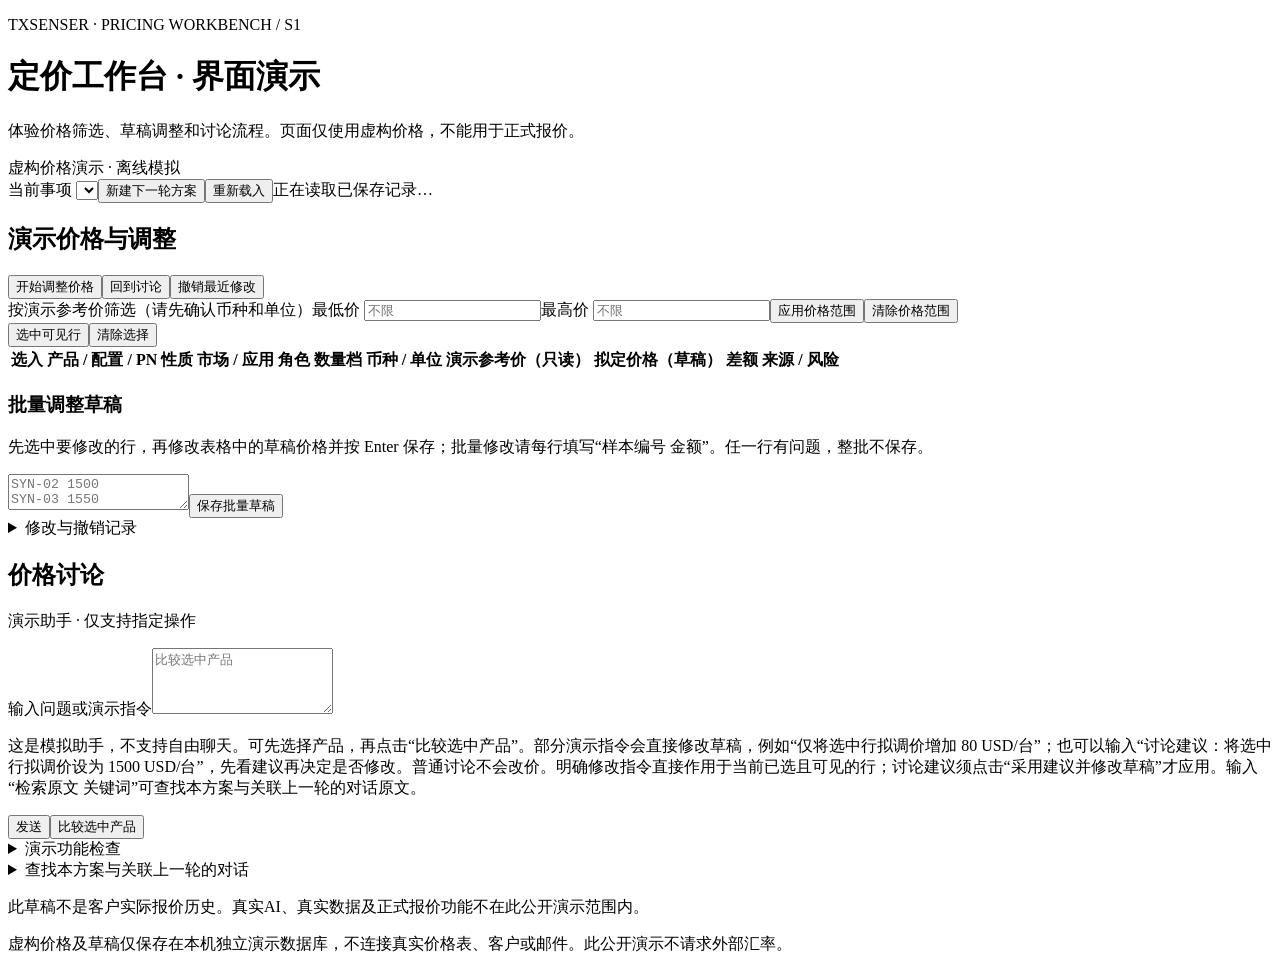
==== src/txsenser_pricing/s1_static/index.html @ c7e2da1a "Publish synthetic pricing workbench and focused cloud checks" ====
<!doctype html><html lang="zh-CN"><head><meta charset="utf-8"><meta name="viewport" content="width=device-width, initial-scale=1"><title>定价工作台 · 模拟演示</title><link rel="stylesheet" href="/style.css"><script defer src="/app.js"></script></head><body>
<header><div><p class="eyebrow">TXSENSER · PRICING WORKBENCH / S1</p><h1>定价工作台 · 界面演示</h1><p>体验价格筛选、草稿调整和讨论流程。页面仅使用虚构价格，不能用于正式报价。</p></div><span class="badge">虚构价格演示 · 离线模拟</span></header>
<nav><label>当前事项 <select id="matter"></select></label><button id="newRound">新建下一轮方案</button><button id="reload">重新载入</button><span id="saveStatus" role="status">正在读取已保存记录…</span></nav>
<main><section class="matrix-panel"><div class="section-head"><div><h2>演示价格与调整</h2><p id="summary"></p></div><div><button id="adjust">开始调整价格</button><button id="discuss">回到讨论</button><button id="undo">撤销最近修改</button></div></div>
<div id="filters" class="filters"></div><div class="price-range"><span>按演示参考价筛选（请先确认币种和单位）</span><label>最低价 <input id="priceMin" inputmode="decimal" placeholder="不限"></label><label>最高价 <input id="priceMax" inputmode="decimal" placeholder="不限"></label><button id="applyPriceRange">应用价格范围</button><button id="clearPriceRange">清除价格范围</button></div><div class="toolbar"><button id="selectVisible">选中可见行</button><button id="clearSelection">清除选择</button><span id="selection"></span></div>
<div class="table-scroll" tabindex="0" aria-label="可横向纵向滚动的价格矩阵"><table><thead><tr><th>选入</th><th>产品 / 配置 / PN</th><th>性质</th><th>市场 / 应用</th><th>角色</th><th>数量档</th><th>币种 / 单位</th><th>演示参考价（只读）</th><th>拟定价格（草稿）</th><th>差额</th><th>来源 / 风险</th></tr></thead><tbody id="rows"></tbody></table></div>
<div class="manual"><h3>批量调整草稿</h3><p>先选中要修改的行，再修改表格中的草稿价格并按 Enter 保存；批量修改请每行填写“样本编号 金额”。任一行有问题，整批不保存。</p><textarea id="batch" rows="2" aria-label="批量拟调整金额" placeholder="SYN-02 1500&#10;SYN-03 1550"></textarea><button id="applyBatch">保存批量草稿</button></div>
<details><summary>修改与撤销记录 <span id="historyCount"></span></summary><div id="history"></div></details></section>
<aside><div class="section-head"><div><h2>价格讨论</h2><p>演示助手 · 仅支持指定操作</p></div></div><div id="context"></div><div id="conversation" class="conversation" aria-live="polite"></div>
<label for="message">输入问题或演示指令</label><textarea id="message" rows="4" placeholder="比较选中产品"></textarea>
<p class="hint">这是模拟助手，不支持自由聊天。可先选择产品，再点击“比较选中产品”。部分演示指令会直接修改草稿，例如“仅将选中行拟调价增加 80 USD/台”；也可以输入“讨论建议：将选中行拟调价设为 1500 USD/台”，先看建议再决定是否修改。普通讨论不会改价。明确修改指令直接作用于当前已选且可见的行；讨论建议须点击“采用建议并修改草稿”才应用。输入“检索原文 关键词”可查找本方案与关联上一轮的对话原文。</p><div class="chat-actions"><button id="send">发送</button><button id="compare">比较选中产品</button></div>
<details><summary>演示功能检查</summary><label><input type="checkbox" id="delay"> 暂停模拟回应（先手改，再接收可测试迟到）</label><button id="finish">接收待处理回应</button><button id="duplicate">再次接收同一回应</button><label><input type="checkbox" id="failSave"> 模拟下一次保存失败（事务回滚）</label></details>
<details><summary>查找本方案与关联上一轮的对话</summary><label>检索词 <input id="query"></label><button id="search">检索原文</button><div id="searchResults"></div></details>
<p class="boundary">此草稿不是客户实际报价历史。真实AI、真实数据及正式报价功能不在此公开演示范围内。</p></aside></main>
<footer>虚构价格及草稿仅保存在本机独立演示数据库，不连接真实价格表、客户或邮件。此公开演示不请求外部汇率。</footer>
</body></html>
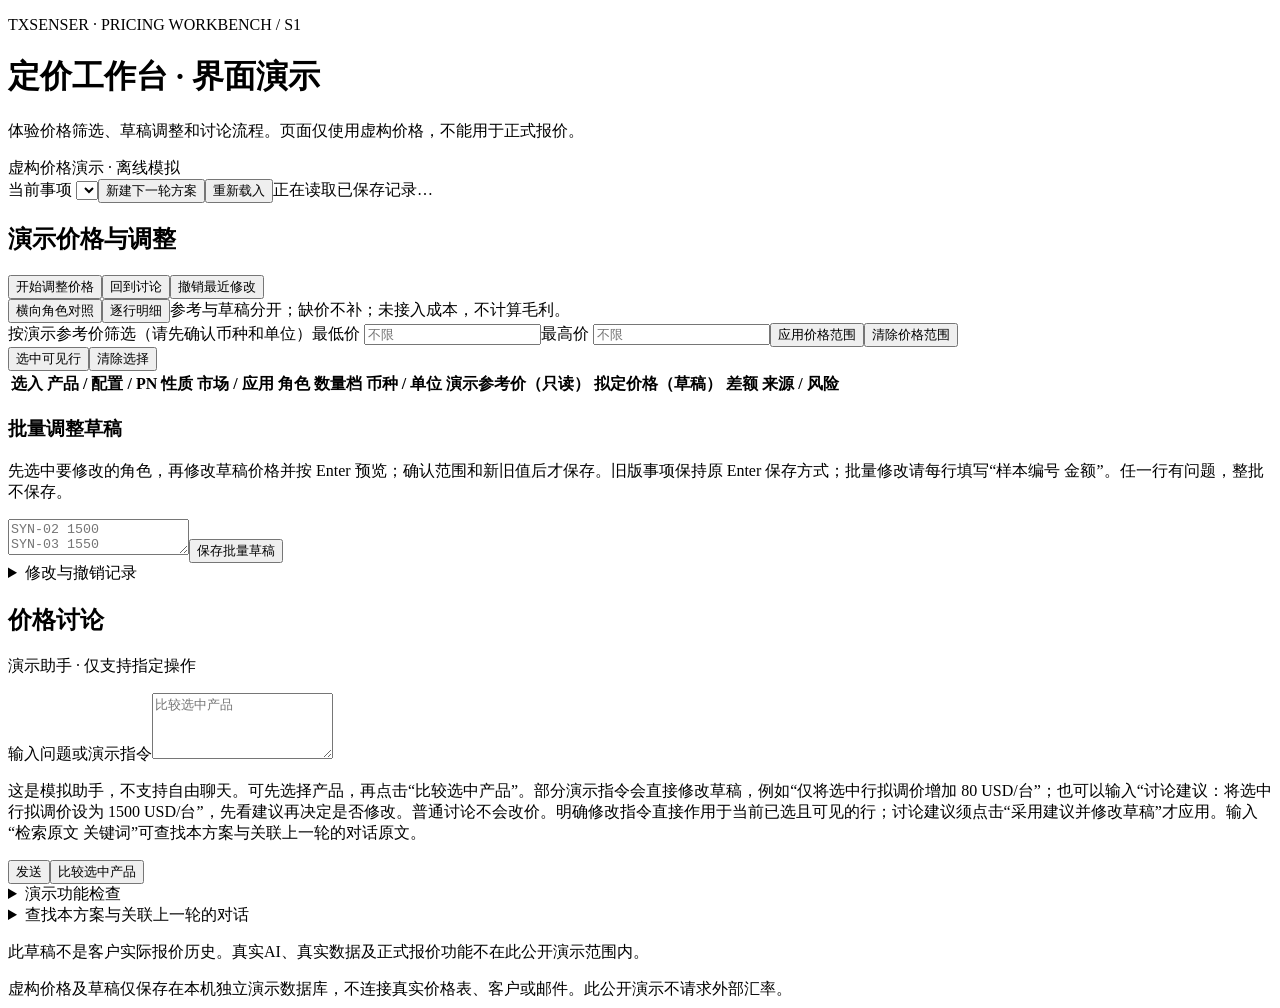
==== commit 95395339: "Add fictional role comparison, inquiry and confirmed quote history flow" ====
--- a/src/txsenser_pricing/s1_static/index.html
+++ b/src/txsenser_pricing/s1_static/index.html
@@ -1,17 +1,30 @@
-<!doctype html><html lang="zh-CN"><head><meta charset="utf-8"><meta name="viewport" content="width=device-width, initial-scale=1"><title>定价工作台 · 模拟演示</title><link rel="stylesheet" href="/style.css"><script defer src="/app.js"></script></head><body>
+<!doctype html><html lang="zh-CN"><head><meta charset="utf-8"><meta name="viewport" content="width=device-width, initial-scale=1"><title>定价工作台 · 模拟演示</title><link rel="stylesheet" href="/style.css"><script defer src="/app.js"></script><script defer src="/workbench.js"></script></head><body>
 <header><div><p class="eyebrow">TXSENSER · PRICING WORKBENCH / S1</p><h1>定价工作台 · 界面演示</h1><p>体验价格筛选、草稿调整和讨论流程。页面仅使用虚构价格，不能用于正式报价。</p></div><span class="badge">虚构价格演示 · 离线模拟</span></header>
 <nav><label>当前事项 <select id="matter"></select></label><button id="newRound">新建下一轮方案</button><button id="reload">重新载入</button><span id="saveStatus" role="status">正在读取已保存记录…</span></nav>
 <main><section class="matrix-panel"><div class="section-head"><div><h2>演示价格与调整</h2><p id="summary"></p></div><div><button id="adjust">开始调整价格</button><button id="discuss">回到讨论</button><button id="undo">撤销最近修改</button></div></div>
-<div id="filters" class="filters"></div><div class="price-range"><span>按演示参考价筛选（请先确认币种和单位）</span><label>最低价 <input id="priceMin" inputmode="decimal" placeholder="不限"></label><label>最高价 <input id="priceMax" inputmode="decimal" placeholder="不限"></label><button id="applyPriceRange">应用价格范围</button><button id="clearPriceRange">清除价格范围</button></div><div class="toolbar"><button id="selectVisible">选中可见行</button><button id="clearSelection">清除选择</button><span id="selection"></span></div>
-<div class="table-scroll" tabindex="0" aria-label="可横向纵向滚动的价格矩阵"><table><thead><tr><th>选入</th><th>产品 / 配置 / PN</th><th>性质</th><th>市场 / 应用</th><th>角色</th><th>数量档</th><th>币种 / 单位</th><th>演示参考价（只读）</th><th>拟定价格（草稿）</th><th>差额</th><th>来源 / 风险</th></tr></thead><tbody id="rows"></tbody></table></div>
-<div class="manual"><h3>批量调整草稿</h3><p>先选中要修改的行，再修改表格中的草稿价格并按 Enter 保存；批量修改请每行填写“样本编号 金额”。任一行有问题，整批不保存。</p><textarea id="batch" rows="2" aria-label="批量拟调整金额" placeholder="SYN-02 1500&#10;SYN-03 1550"></textarea><button id="applyBatch">保存批量草稿</button></div>
+<div id="roleViewControls" class="toolbar"><button id="showRoleMatrix">横向角色对照</button><button id="showRoleDetails">逐行明细</button><span>参考与草稿分开；缺价不补；未接入成本，不计算毛利。</span></div><div id="roleMatrix"></div><div id="draftPreviewPanel" class="draft-preview" hidden><h3>确认草稿修改范围</h3><div id="draftPreviewRows"></div><button id="draftConfirm">确认保存这些演示草稿</button><button id="draftCancel">取消并恢复输入</button></div><div id="filters" class="filters"></div><div class="price-range"><span>按演示参考价筛选（请先确认币种和单位）</span><label>最低价 <input id="priceMin" inputmode="decimal" placeholder="不限"></label><label>最高价 <input id="priceMax" inputmode="decimal" placeholder="不限"></label><button id="applyPriceRange">应用价格范围</button><button id="clearPriceRange">清除价格范围</button></div><div class="toolbar"><button id="selectVisible">选中可见行</button><button id="clearSelection">清除选择</button><span id="selection"></span></div>
+<div id="detailTable" class="table-scroll" tabindex="0" aria-label="可横向纵向滚动的价格矩阵"><table><thead><tr><th>选入</th><th>产品 / 配置 / PN</th><th>性质</th><th>市场 / 应用</th><th>角色</th><th>数量档</th><th>币种 / 单位</th><th>演示参考价（只读）</th><th>拟定价格（草稿）</th><th>差额</th><th>来源 / 风险</th></tr></thead><tbody id="rows"></tbody></table></div>
+<div class="manual"><h3>批量调整草稿</h3><p>先选中要修改的角色，再修改草稿价格并按 Enter 预览；确认范围和新旧值后才保存。旧版事项保持原 Enter 保存方式；批量修改请每行填写“样本编号 金额”。任一行有问题，整批不保存。</p><textarea id="batch" rows="2" aria-label="批量拟调整金额" placeholder="SYN-02 1500&#10;SYN-03 1550"></textarea><button id="applyBatch">保存批量草稿</button></div>
 <details><summary>修改与撤销记录 <span id="historyCount"></span></summary><div id="history"></div></details></section>
 <aside><div class="section-head"><div><h2>价格讨论</h2><p>演示助手 · 仅支持指定操作</p></div></div><div id="context"></div><div id="conversation" class="conversation" aria-live="polite"></div>
 <label for="message">输入问题或演示指令</label><textarea id="message" rows="4" placeholder="比较选中产品"></textarea>
-<p class="hint">这是模拟助手，不支持自由聊天。可先选择产品，再点击“比较选中产品”。部分演示指令会直接修改草稿，例如“仅将选中行拟调价增加 80 USD/台”；也可以输入“讨论建议：将选中行拟调价设为 1500 USD/台”，先看建议再决定是否修改。普通讨论不会改价。明确修改指令直接作用于当前已选且可见的行；讨论建议须点击“采用建议并修改草稿”才应用。输入“检索原文 关键词”可查找本方案与关联上一轮的对话原文。</p><div class="chat-actions"><button id="send">发送</button><button id="compare">比较选中产品</button></div>
+<p id="discussionHint" class="hint">这是模拟助手，不支持自由聊天。可先选择产品，再点击“比较选中产品”。部分演示指令会直接修改草稿，例如“仅将选中行拟调价增加 80 USD/台”；也可以输入“讨论建议：将选中行拟调价设为 1500 USD/台”，先看建议再决定是否修改。普通讨论不会改价。明确修改指令直接作用于当前已选且可见的行；讨论建议须点击“采用建议并修改草稿”才应用。输入“检索原文 关键词”可查找本方案与关联上一轮的对话原文。</p><div class="chat-actions"><button id="send">发送</button><button id="compare">比较选中产品</button></div>
 <details><summary>演示功能检查</summary><label><input type="checkbox" id="delay"> 暂停模拟回应（先手改，再接收可测试迟到）</label><button id="finish">接收待处理回应</button><button id="duplicate">再次接收同一回应</button><label><input type="checkbox" id="failSave"> 模拟下一次保存失败（事务回滚）</label></details>
 <details><summary>查找本方案与关联上一轮的对话</summary><label>检索词 <input id="query"></label><button id="search">检索原文</button><div id="searchResults"></div></details>
-<p class="boundary">此草稿不是客户实际报价历史。真实AI、真实数据及正式报价功能不在此公开演示范围内。</p></aside></main>
+<p class="boundary">此草稿不是客户实际报价历史。真实AI、真实数据及正式报价功能不在此公开演示范围内。</p></aside><section id="businessWorkbench" class="business-workbench" hidden>
+<h2>虚构客户询价与演示报价记录</h2><p>有限规则模拟，不是真实 AI。只可选择下面的虚构客户、项目和条件；不输入真实资料。报价不等于接受、合同或成交。</p>
+<div class="inquiry-grid">
+<label>虚构客户<select id="wbCustomer"></select></label><label>虚构项目<select id="wbProject"></select></label><label>产品 / 明确配置<select id="wbProduct"></select></label>
+<label>市场<select id="wbMarket"></select></label><label>应用<select id="wbApplication"></select></label><label>价格角色<select id="wbRole"></select></label>
+<label>数量<input id="wbQuantity" inputmode="numeric" maxlength="5"></label><label>币种<select id="wbCurrency"></select></label><label>单位<select id="wbUnit"></select></label><label>商业条件<select id="wbConditions"></select></label>
+</div><button id="wbAnalyze" type="button">分析虚构询价条件</button><div id="wbAnalysis" aria-live="polite"></div>
+<h3>准备演示报价</h3><p>只有明确确认后才进入“虚构已报价”历史。金额偏离参考只记录事实，不代表获批价格；参考价、拟调草稿及正式价格均不自动改变。</p>
+<div class="inquiry-grid"><label>本次虚构报价金额<input id="wbAmount" inputmode="decimal" maxlength="12"></label><label>更正原因<select id="wbReason"><option value="">非更正可留空</option><option>更正录入金额</option><option>更正数量</option><option>更正演示条件</option></select></label></div>
+<p id="wbCorrection"></p><button id="wbQuotePrepare" type="button">预览本次演示报价</button><div id="wbQuotePreview"></div>
+<label class="confirm-quoted"><input id="wbAcknowledged" type="checkbox">我明确确认：上述报价已在虚构场景中报出；不代表客户接受、合同或成交。</label>
+<button id="wbQuoteConfirm" type="button" disabled>确认记录这次虚构报价</button><button id="wbQuoteCancel" type="button">取消报价预览</button>
+<h3>已确认的演示报价历史</h3><p>再次询价会引用相关记录并说明条件差异；更正追加版本，旧版保留。历史不能作为正式价格。</p><div id="wbHistory"></div>
+</section></main>
 <footer>虚构价格及草稿仅保存在本机独立演示数据库，不连接真实价格表、客户或邮件。此公开演示不请求外部汇率。</footer>
 </body></html>
 
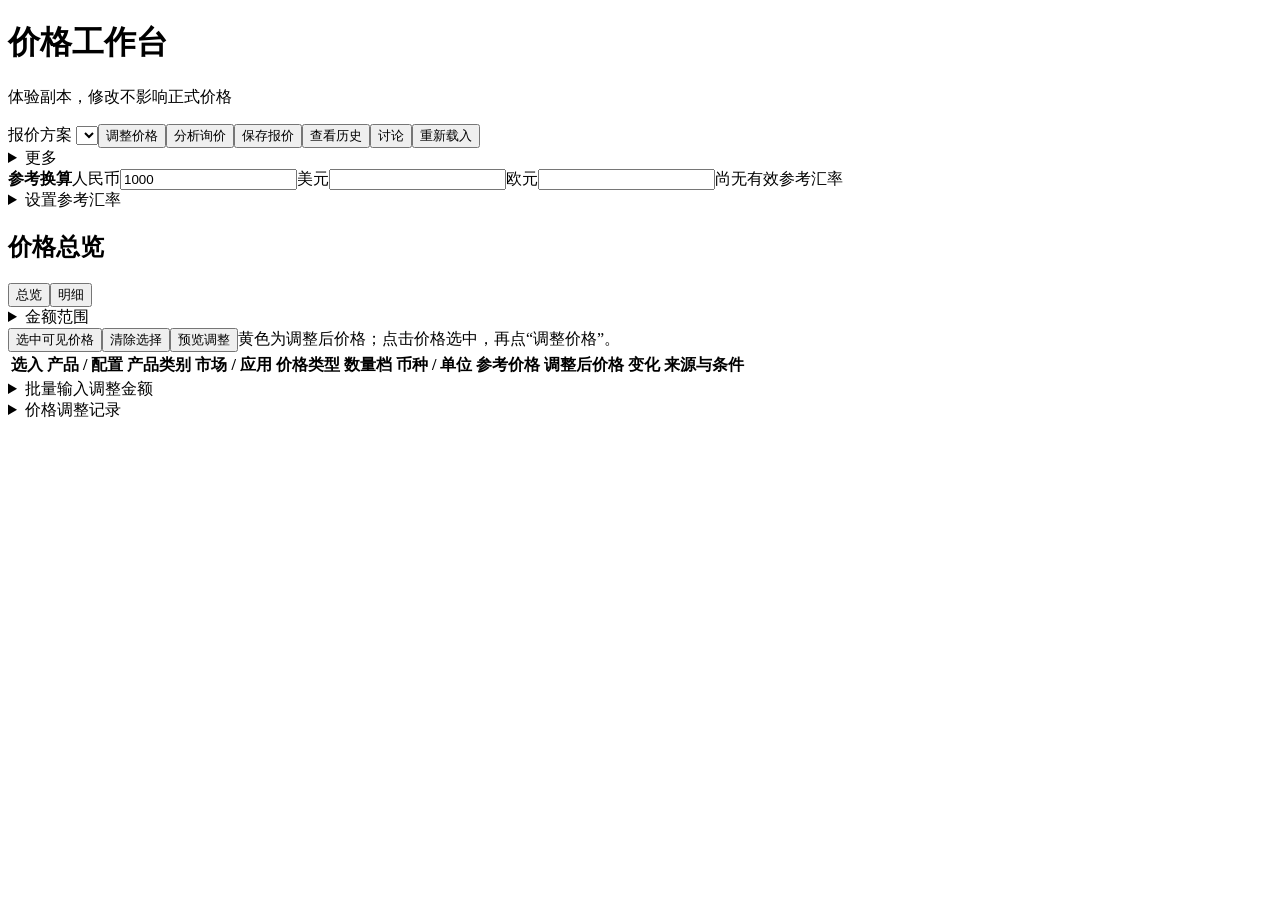
==== commit b459fe2f: "Deliver reviewed compact seven-price-type workbench and precise manual conversion" ====
--- a/src/txsenser_pricing/s1_static/index.html
+++ b/src/txsenser_pricing/s1_static/index.html
@@ -1,30 +1,23 @@
-<!doctype html><html lang="zh-CN"><head><meta charset="utf-8"><meta name="viewport" content="width=device-width, initial-scale=1"><title>定价工作台 · 模拟演示</title><link rel="stylesheet" href="/style.css"><script defer src="/app.js"></script><script defer src="/workbench.js"></script></head><body>
-<header><div><p class="eyebrow">TXSENSER · PRICING WORKBENCH / S1</p><h1>定价工作台 · 界面演示</h1><p>体验价格筛选、草稿调整和讨论流程。页面仅使用虚构价格，不能用于正式报价。</p></div><span class="badge">虚构价格演示 · 离线模拟</span></header>
-<nav><label>当前事项 <select id="matter"></select></label><button id="newRound">新建下一轮方案</button><button id="reload">重新载入</button><span id="saveStatus" role="status">正在读取已保存记录…</span></nav>
-<main><section class="matrix-panel"><div class="section-head"><div><h2>演示价格与调整</h2><p id="summary"></p></div><div><button id="adjust">开始调整价格</button><button id="discuss">回到讨论</button><button id="undo">撤销最近修改</button></div></div>
-<div id="roleViewControls" class="toolbar"><button id="showRoleMatrix">横向角色对照</button><button id="showRoleDetails">逐行明细</button><span>参考与草稿分开；缺价不补；未接入成本，不计算毛利。</span></div><div id="roleMatrix"></div><div id="draftPreviewPanel" class="draft-preview" hidden><h3>确认草稿修改范围</h3><div id="draftPreviewRows"></div><button id="draftConfirm">确认保存这些演示草稿</button><button id="draftCancel">取消并恢复输入</button></div><div id="filters" class="filters"></div><div class="price-range"><span>按演示参考价筛选（请先确认币种和单位）</span><label>最低价 <input id="priceMin" inputmode="decimal" placeholder="不限"></label><label>最高价 <input id="priceMax" inputmode="decimal" placeholder="不限"></label><button id="applyPriceRange">应用价格范围</button><button id="clearPriceRange">清除价格范围</button></div><div class="toolbar"><button id="selectVisible">选中可见行</button><button id="clearSelection">清除选择</button><span id="selection"></span></div>
-<div id="detailTable" class="table-scroll" tabindex="0" aria-label="可横向纵向滚动的价格矩阵"><table><thead><tr><th>选入</th><th>产品 / 配置 / PN</th><th>性质</th><th>市场 / 应用</th><th>角色</th><th>数量档</th><th>币种 / 单位</th><th>演示参考价（只读）</th><th>拟定价格（草稿）</th><th>差额</th><th>来源 / 风险</th></tr></thead><tbody id="rows"></tbody></table></div>
-<div class="manual"><h3>批量调整草稿</h3><p>先选中要修改的角色，再修改草稿价格并按 Enter 预览；确认范围和新旧值后才保存。旧版事项保持原 Enter 保存方式；批量修改请每行填写“样本编号 金额”。任一行有问题，整批不保存。</p><textarea id="batch" rows="2" aria-label="批量拟调整金额" placeholder="SYN-02 1500&#10;SYN-03 1550"></textarea><button id="applyBatch">保存批量草稿</button></div>
-<details><summary>修改与撤销记录 <span id="historyCount"></span></summary><div id="history"></div></details></section>
-<aside><div class="section-head"><div><h2>价格讨论</h2><p>演示助手 · 仅支持指定操作</p></div></div><div id="context"></div><div id="conversation" class="conversation" aria-live="polite"></div>
-<label for="message">输入问题或演示指令</label><textarea id="message" rows="4" placeholder="比较选中产品"></textarea>
-<p id="discussionHint" class="hint">这是模拟助手，不支持自由聊天。可先选择产品，再点击“比较选中产品”。部分演示指令会直接修改草稿，例如“仅将选中行拟调价增加 80 USD/台”；也可以输入“讨论建议：将选中行拟调价设为 1500 USD/台”，先看建议再决定是否修改。普通讨论不会改价。明确修改指令直接作用于当前已选且可见的行；讨论建议须点击“采用建议并修改草稿”才应用。输入“检索原文 关键词”可查找本方案与关联上一轮的对话原文。</p><div class="chat-actions"><button id="send">发送</button><button id="compare">比较选中产品</button></div>
-<details><summary>演示功能检查</summary><label><input type="checkbox" id="delay"> 暂停模拟回应（先手改，再接收可测试迟到）</label><button id="finish">接收待处理回应</button><button id="duplicate">再次接收同一回应</button><label><input type="checkbox" id="failSave"> 模拟下一次保存失败（事务回滚）</label></details>
-<details><summary>查找本方案与关联上一轮的对话</summary><label>检索词 <input id="query"></label><button id="search">检索原文</button><div id="searchResults"></div></details>
-<p class="boundary">此草稿不是客户实际报价历史。真实AI、真实数据及正式报价功能不在此公开演示范围内。</p></aside><section id="businessWorkbench" class="business-workbench" hidden>
-<h2>虚构客户询价与演示报价记录</h2><p>有限规则模拟，不是真实 AI。只可选择下面的虚构客户、项目和条件；不输入真实资料。报价不等于接受、合同或成交。</p>
-<div class="inquiry-grid">
-<label>虚构客户<select id="wbCustomer"></select></label><label>虚构项目<select id="wbProject"></select></label><label>产品 / 明确配置<select id="wbProduct"></select></label>
-<label>市场<select id="wbMarket"></select></label><label>应用<select id="wbApplication"></select></label><label>价格角色<select id="wbRole"></select></label>
-<label>数量<input id="wbQuantity" inputmode="numeric" maxlength="5"></label><label>币种<select id="wbCurrency"></select></label><label>单位<select id="wbUnit"></select></label><label>商业条件<select id="wbConditions"></select></label>
-</div><button id="wbAnalyze" type="button">分析虚构询价条件</button><div id="wbAnalysis" aria-live="polite"></div>
-<h3>准备演示报价</h3><p>只有明确确认后才进入“虚构已报价”历史。金额偏离参考只记录事实，不代表获批价格；参考价、拟调草稿及正式价格均不自动改变。</p>
-<div class="inquiry-grid"><label>本次虚构报价金额<input id="wbAmount" inputmode="decimal" maxlength="12"></label><label>更正原因<select id="wbReason"><option value="">非更正可留空</option><option>更正录入金额</option><option>更正数量</option><option>更正演示条件</option></select></label></div>
-<p id="wbCorrection"></p><button id="wbQuotePrepare" type="button">预览本次演示报价</button><div id="wbQuotePreview"></div>
-<label class="confirm-quoted"><input id="wbAcknowledged" type="checkbox">我明确确认：上述报价已在虚构场景中报出；不代表客户接受、合同或成交。</label>
-<button id="wbQuoteConfirm" type="button" disabled>确认记录这次虚构报价</button><button id="wbQuoteCancel" type="button">取消报价预览</button>
-<h3>已确认的演示报价历史</h3><p>再次询价会引用相关记录并说明条件差异；更正追加版本，旧版保留。历史不能作为正式价格。</p><div id="wbHistory"></div>
-</section></main>
-<footer>虚构价格及草稿仅保存在本机独立演示数据库，不连接真实价格表、客户或邮件。此公开演示不请求外部汇率。</footer>
+<!doctype html><html lang="zh-CN"><head><meta charset="utf-8"><meta name="viewport" content="width=device-width, initial-scale=1"><title>价格工作台</title><link rel="stylesheet" href="/style.css"><script defer src="/app.js"></script><script defer src="/fx.js"></script><script defer src="/workbench.js"></script></head><body>
+<header><h1>价格工作台</h1><p>体验副本，修改不影响正式价格</p></header>
+<nav><label>报价方案 <select id="matter"></select></label><button id="adjust">调整价格</button><button id="openInquiry">分析询价</button><button id="openQuote">保存报价</button><button id="openHistory">查看历史</button><button id="discuss" aria-expanded="false">讨论</button><button id="reload">重新载入</button><details class="more-actions"><summary>更多</summary><button id="newRound">新建报价方案</button><button id="undo">撤销最近修改</button></details><span id="saveStatus" role="status"></span></nav>
+<section class="fx-panel" aria-label="三币种换算"><div class="fx-top"><strong>参考换算</strong><label>人民币<input id="fxAmountCNY" inputmode="decimal" value="1000" aria-label="人民币换算金额"></label><label>美元<input id="fxAmountUSD" inputmode="decimal" aria-label="美元换算金额"></label><label>欧元<input id="fxAmountEUR" inputmode="decimal" aria-label="欧元换算金额"></label><span id="fxUsd"></span><span id="fxEur"></span><span id="fxStatus" role="status">尚无有效参考汇率</span></div>
+<details id="fxManual"><summary>设置参考汇率</summary><div class="fx-manual"><label>1美元＝人民币<input id="fxManualUsd" inputmode="decimal"></label><label>1欧元＝人民币<input id="fxManualEur" inputmode="decimal"></label><label>数据日期<input id="fxManualDate" type="date"></label><label>来源<input id="fxManualSource" maxlength="100" placeholder="参考来源名称"></label><button id="fxApply" type="button">应用参考值</button><span>仅用于换算，不调整表中价格。</span></div></details></section>
+<main id="workspace"><section class="matrix-panel"><div class="section-head"><h2>价格总览</h2><span id="summary"></span><div id="roleViewControls"><button id="showRoleMatrix">总览</button><button id="showRoleDetails">明细</button></div></div>
+<div id="filters" class="filters"></div><details class="range-filter"><summary>金额范围</summary><div class="price-range"><label>最低价<input id="priceMin" inputmode="decimal" placeholder="不限"></label><label>最高价<input id="priceMax" inputmode="decimal" placeholder="不限"></label><button id="applyPriceRange">应用</button><button id="clearPriceRange">清除</button></div></details>
+<div class="toolbar"><button id="selectVisible">选中可见价格</button><button id="clearSelection">清除选择</button><span id="selection"></span><button id="previewSelected">预览调整</button><span id="editHint">黄色为调整后价格；点击价格选中，再点“调整价格”。</span></div>
+<div id="roleMatrix"></div><div id="priceDetails" class="price-details" hidden><button id="closePriceDetails">收起详情</button><div id="priceDetailsContent"></div></div>
+<div id="draftPreviewPanel" class="draft-preview" hidden><h3>核对本次调整</h3><div id="draftPreviewRows"></div><button id="draftConfirm">确认保存调整</button><button id="draftCancel">取消调整</button></div>
+<div id="detailTable" class="table-scroll" tabindex="0" aria-label="价格明细"><table><thead><tr><th>选入</th><th>产品 / 配置</th><th>产品类别</th><th>市场 / 应用</th><th>价格类型</th><th>数量档</th><th>币种 / 单位</th><th>参考价格</th><th>调整后价格</th><th>变化</th><th>来源与条件</th></tr></thead><tbody id="rows"></tbody></table></div>
+<details class="manual"><summary>批量输入调整金额</summary><p>每行填写“价格编号 金额”。小数按四舍五入取整，预览后确认；原参考值不变。</p><textarea id="batch" rows="2" aria-label="批量调整金额"></textarea><button id="applyBatch">预览本批调整</button></details>
+<details><summary>价格调整记录 <span id="historyCount"></span></summary><div id="history"></div></details></section>
+<aside id="discussionPanel" hidden><div class="section-head"><h2>价格讨论</h2></div><div id="context"></div><div id="conversation" class="conversation" aria-live="polite"></div><label for="message">问题或调整建议</label><textarea id="message" rows="3" placeholder="比较选中的产品与价格"></textarea><p id="discussionHint" class="hint"></p><div class="chat-actions"><button id="send">发送</button><button id="compare">比较选中产品</button></div>
+<details><summary>指令示例</summary><p>仅将选中行拟调价增加 80 USD/台</p><p>讨论建议：将选中行拟调价设为 1500 USD/台</p><p>检索原文 关键词</p></details>
+<details><summary>检查工具</summary><label><input type="checkbox" id="delay"> 暂停回应</label><button id="finish">接收待处理回应</button><button id="duplicate">再次接收同一回应</button><label><input type="checkbox" id="failSave"> 下一次保存失败</label></details>
+<details><summary>查找本方案及上一轮对话</summary><label>检索词<input id="query"></label><button id="search">查找</button><div id="searchResults"></div></details></aside>
+<section id="businessWorkbench" class="business-workbench" hidden><div id="inquirySection"><h2>客户询价</h2><div class="inquiry-grid">
+<label>客户<select id="wbCustomer"></select></label><label>项目<select id="wbProject"></select></label><label>产品 / 配置<select id="wbProduct"></select></label><label>市场<select id="wbMarket"></select></label><label>应用<select id="wbApplication"></select></label><label>价格类型<select id="wbRole"></select></label><label>数量<input id="wbQuantity" inputmode="numeric" maxlength="5"></label><label>币种<select id="wbCurrency"></select></label><label>单位<select id="wbUnit"></select></label><label>商业条件<select id="wbConditions"></select></label></div><button id="wbAnalyze">分析询价</button><div id="wbAnalysis" aria-live="polite"></div></div>
+<div id="quoteSection"><h2>保存报价</h2><p>金额按整数记录；小数在预览时四舍五入，参考原值不变。</p><div class="inquiry-grid"><label>本次报价金额<input id="wbAmount" inputmode="decimal" maxlength="12"></label><label>更正原因<select id="wbReason"><option value="">非更正可留空</option><option>更正录入金额</option><option>更正数量</option><option value="更正演示条件">更正商业条件</option></select></label></div><p id="wbCorrection"></p><button id="wbQuotePrepare">预览报价</button><div id="wbQuotePreview"></div><label class="confirm-quoted"><input id="wbAcknowledged" type="checkbox">已核对本次报价与条件</label><button id="wbQuoteConfirm" disabled>确认保存报价</button><button id="wbQuoteCancel">取消</button></div>
+<div id="historySection"><h2>报价历史</h2><div id="wbHistory"></div></div></section></main>
 </body></html>
 
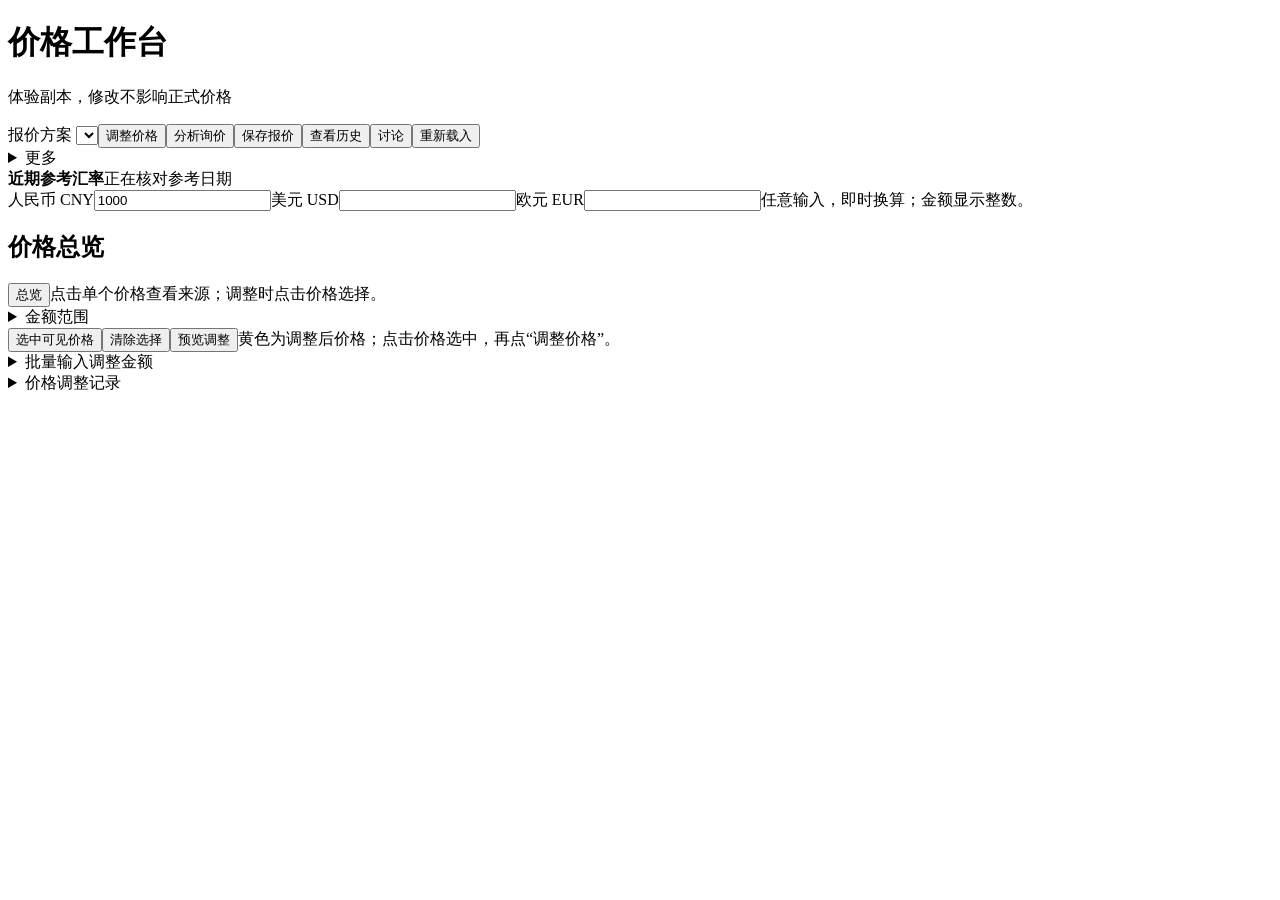
==== commit dabbdac6: "Improve compact price selection, reference conversion and source details Sanitized derivative of ind" ====
--- a/src/txsenser_pricing/s1_static/index.html
+++ b/src/txsenser_pricing/s1_static/index.html
@@ -1,14 +1,13 @@
-<!doctype html><html lang="zh-CN"><head><meta charset="utf-8"><meta name="viewport" content="width=device-width, initial-scale=1"><title>价格工作台</title><link rel="stylesheet" href="/style.css"><script defer src="/app.js"></script><script defer src="/fx.js"></script><script defer src="/workbench.js"></script></head><body>
+<!doctype html><html lang="zh-CN"><head><meta charset="utf-8"><meta name="viewport" content="width=device-width, initial-scale=1"><title>价格工作台</title><link rel="stylesheet" href="/style.css"><script id="fxReferenceData" type="application/json">{"schema":"verified-reference-v1","as_of":"2026-10-30","verified_at":"2026-10-31T01:49:08Z","source_label":"外汇局（中国外汇交易中心）","source_url":"https://www.safe.gov.cn/safe/rmbhlzjj/","data_url":"https://www.safe.gov.cn/AppStructured/hlw/RMBQuery.do","unit":"CNY_PER_100_FOREIGN","per100":{"USD":"671.38","EUR":"747.92"}}</script><script defer src="/app.js"></script><script defer src="/fx.js"></script><script defer src="/workbench.js"></script></head><body>
 <header><h1>价格工作台</h1><p>体验副本，修改不影响正式价格</p></header>
 <nav><label>报价方案 <select id="matter"></select></label><button id="adjust">调整价格</button><button id="openInquiry">分析询价</button><button id="openQuote">保存报价</button><button id="openHistory">查看历史</button><button id="discuss" aria-expanded="false">讨论</button><button id="reload">重新载入</button><details class="more-actions"><summary>更多</summary><button id="newRound">新建报价方案</button><button id="undo">撤销最近修改</button></details><span id="saveStatus" role="status"></span></nav>
-<section class="fx-panel" aria-label="三币种换算"><div class="fx-top"><strong>参考换算</strong><label>人民币<input id="fxAmountCNY" inputmode="decimal" value="1000" aria-label="人民币换算金额"></label><label>美元<input id="fxAmountUSD" inputmode="decimal" aria-label="美元换算金额"></label><label>欧元<input id="fxAmountEUR" inputmode="decimal" aria-label="欧元换算金额"></label><span id="fxUsd"></span><span id="fxEur"></span><span id="fxStatus" role="status">尚无有效参考汇率</span></div>
-<details id="fxManual"><summary>设置参考汇率</summary><div class="fx-manual"><label>1美元＝人民币<input id="fxManualUsd" inputmode="decimal"></label><label>1欧元＝人民币<input id="fxManualEur" inputmode="decimal"></label><label>数据日期<input id="fxManualDate" type="date"></label><label>来源<input id="fxManualSource" maxlength="100" placeholder="参考来源名称"></label><button id="fxApply" type="button">应用参考值</button><span>仅用于换算，不调整表中价格。</span></div></details></section>
-<main id="workspace"><section class="matrix-panel"><div class="section-head"><h2>价格总览</h2><span id="summary"></span><div id="roleViewControls"><button id="showRoleMatrix">总览</button><button id="showRoleDetails">明细</button></div></div>
+<section class="fx-panel" aria-label="三币种换算"><div class="fx-reference"><strong>近期参考汇率</strong><span id="fxUsd"></span><span id="fxEur"></span><span id="fxStatus" role="status">正在核对参考日期</span></div><div class="fx-top"><label>人民币 CNY<input id="fxAmountCNY" inputmode="decimal" value="1000" aria-label="人民币换算金额"></label><label>美元 USD<input id="fxAmountUSD" inputmode="decimal" aria-label="美元换算金额"></label><label>欧元 EUR<input id="fxAmountEUR" inputmode="decimal" aria-label="欧元换算金额"></label><span>任意输入，即时换算；金额显示整数。</span></div></section>
+<main id="workspace"><section class="matrix-panel"><div class="section-head"><h2>价格总览</h2><span id="summary"></span><div id="roleViewControls"><button id="showRoleMatrix">总览</button><span>点击单个价格查看来源；调整时点击价格选择。</span></div></div>
 <div id="filters" class="filters"></div><details class="range-filter"><summary>金额范围</summary><div class="price-range"><label>最低价<input id="priceMin" inputmode="decimal" placeholder="不限"></label><label>最高价<input id="priceMax" inputmode="decimal" placeholder="不限"></label><button id="applyPriceRange">应用</button><button id="clearPriceRange">清除</button></div></details>
 <div class="toolbar"><button id="selectVisible">选中可见价格</button><button id="clearSelection">清除选择</button><span id="selection"></span><button id="previewSelected">预览调整</button><span id="editHint">黄色为调整后价格；点击价格选中，再点“调整价格”。</span></div>
 <div id="roleMatrix"></div><div id="priceDetails" class="price-details" hidden><button id="closePriceDetails">收起详情</button><div id="priceDetailsContent"></div></div>
 <div id="draftPreviewPanel" class="draft-preview" hidden><h3>核对本次调整</h3><div id="draftPreviewRows"></div><button id="draftConfirm">确认保存调整</button><button id="draftCancel">取消调整</button></div>
-<div id="detailTable" class="table-scroll" tabindex="0" aria-label="价格明细"><table><thead><tr><th>选入</th><th>产品 / 配置</th><th>产品类别</th><th>市场 / 应用</th><th>价格类型</th><th>数量档</th><th>币种 / 单位</th><th>参考价格</th><th>调整后价格</th><th>变化</th><th>来源与条件</th></tr></thead><tbody id="rows"></tbody></table></div>
+<div id="detailTable" class="table-scroll" hidden tabindex="0" aria-label="价格明细"><table><thead><tr><th>选入</th><th>产品 / 配置</th><th>产品类别</th><th>市场 / 应用</th><th>价格类型</th><th>数量档</th><th>币种 / 单位</th><th>参考价格</th><th>调整后价格</th><th>变化</th><th>来源与条件</th></tr></thead><tbody id="rows"></tbody></table></div>
 <details class="manual"><summary>批量输入调整金额</summary><p>每行填写“价格编号 金额”。小数按四舍五入取整，预览后确认；原参考值不变。</p><textarea id="batch" rows="2" aria-label="批量调整金额"></textarea><button id="applyBatch">预览本批调整</button></details>
 <details><summary>价格调整记录 <span id="historyCount"></span></summary><div id="history"></div></details></section>
 <aside id="discussionPanel" hidden><div class="section-head"><h2>价格讨论</h2></div><div id="context"></div><div id="conversation" class="conversation" aria-live="polite"></div><label for="message">问题或调整建议</label><textarea id="message" rows="3" placeholder="比较选中的产品与价格"></textarea><p id="discussionHint" class="hint"></p><div class="chat-actions"><button id="send">发送</button><button id="compare">比较选中产品</button></div>
